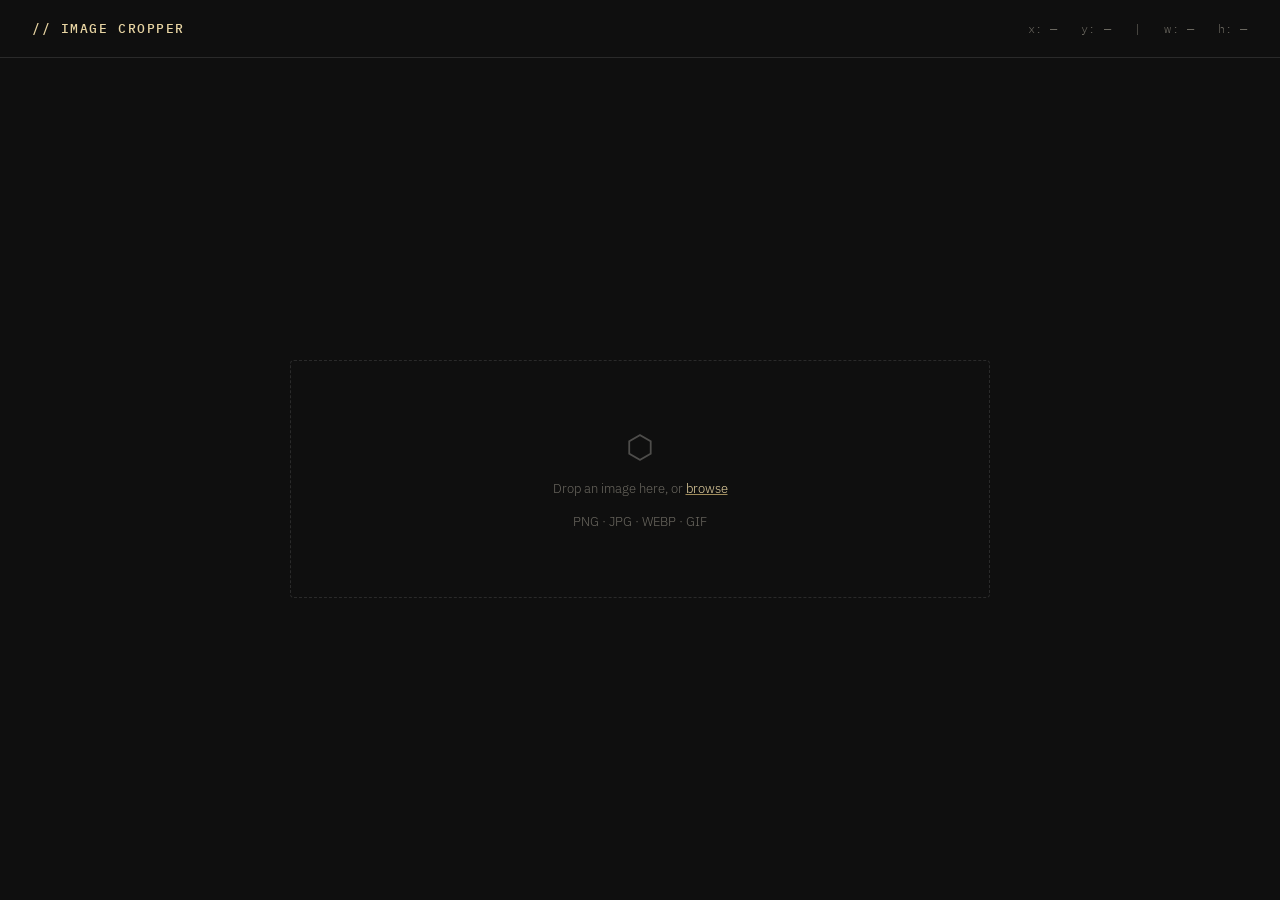
==== image_cropper.html @ 7ad6eeb4 "Add image_cropper.html for image cropping functionality - Introduced a new HTML file for an image cr" ====
<!DOCTYPE html>
<html lang="en">
  <head>
    <meta charset="UTF-8">
    <meta name="viewport" content="width=device-width, initial-scale=1.0">
    <title>Image Cropper</title>
    <style>
      @import url('https://fonts.googleapis.com/css2?family=IBM+Plex+Mono:wght@400;500&family=IBM+Plex+Sans:wght@300;400;500&display=swap');

      *, *::before, *::after { box-sizing: border-box; margin: 0; padding: 0; }

      :root {
        --bg: #0f0f0f;
        --surface: #1a1a1a;
        --border: #2a2a2a;
        --accent: #e8d5a3;
        --accent-dim: #a08c5b;
        --text: #e0ddd6;
        --text-dim: #6b6860;
        --danger: #c0392b;
      }

      body {
        background: var(--bg);
        color: var(--text);
        font-family: 'IBM Plex Sans', sans-serif;
        font-weight: 300;
        min-height: 100vh;
        display: flex;
        flex-direction: column;
      }

      header {
        padding: 1.25rem 2rem;
        border-bottom: 1px solid var(--border);
        display: flex;
        align-items: center;
        gap: 1rem;
      }

      header h1 {
        font-family: 'IBM Plex Mono', monospace;
        font-size: 13px;
        font-weight: 500;
        letter-spacing: 0.12em;
        text-transform: uppercase;
        color: var(--accent);
      }

      header .coords {
        margin-left: auto;
        font-family: 'IBM Plex Mono', monospace;
        font-size: 12px;
        color: var(--text-dim);
        letter-spacing: 0.05em;
        min-width: 280px;
        text-align: right;
      }

      .workspace {
        flex: 1;
        display: flex;
        flex-direction: column;
        align-items: center;
        justify-content: center;
        padding: 2rem;
        gap: 1.5rem;
      }

      .drop-zone {
        width: 100%;
        max-width: 700px;
        border: 1px dashed var(--border);
        border-radius: 4px;
        padding: 4rem 2rem;
        text-align: center;
        cursor: pointer;
        transition: border-color 0.2s, background 0.2s;
        display: flex;
        flex-direction: column;
        align-items: center;
        gap: 0.75rem;
      }

      .drop-zone:hover, .drop-zone.drag-over {
        border-color: var(--accent-dim);
        background: rgba(232, 213, 163, 0.03);
      }

      .drop-zone .icon {
        font-size: 32px;
        opacity: 0.3;
      }

      .drop-zone p {
        font-size: 13px;
        color: var(--text-dim);
        line-height: 1.6;
      }

      .drop-zone span {
        color: var(--accent);
        cursor: pointer;
        text-decoration: underline;
        text-decoration-color: var(--accent-dim);
      }

      #file-input { display: none; }

      .canvas-wrapper {
        position: relative;
        display: none;
        cursor: crosshair;
        border: 1px solid var(--border);
        line-height: 0;
      }

      #main-canvas { display: block; max-width: 100%; }

      .selection-box {
        position: absolute;
        border: 1px solid var(--accent);
        background: rgba(232, 213, 163, 0.08);
        pointer-events: none;
        display: none;
        box-shadow: 0 0 0 1000px rgba(0,0,0,0.45);
      }

      .selection-box::before,
      .selection-box::after {
        content: '';
        position: absolute;
        background: var(--accent);
      }
      .selection-box::before { left: 50%; top: 0; bottom: 0; width: 1px; opacity: 0.3; transform: translateX(-50%); }
      .selection-box::after  { top: 50%; left: 0; right: 0; height: 1px; opacity: 0.3; transform: translateY(-50%); }

      .toolbar {
        display: none;
        gap: 0.75rem;
        align-items: center;
        width: 100%;
        max-width: 700px;
      }

      .size-info {
        font-family: 'IBM Plex Mono', monospace;
        font-size: 12px;
        color: var(--text-dim);
        margin-right: auto;
      }

      .size-info span { color: var(--accent); }

      button {
        font-family: 'IBM Plex Mono', monospace;
        font-size: 12px;
        font-weight: 500;
        letter-spacing: 0.08em;
        text-transform: uppercase;
        padding: 0.5rem 1.25rem;
        border-radius: 2px;
        border: 1px solid var(--border);
        background: transparent;
        color: var(--text-dim);
        cursor: pointer;
        transition: all 0.15s;
      }

      button:hover { border-color: var(--accent-dim); color: var(--text); }

      button.primary {
        border-color: var(--accent);
        color: var(--accent);
      }
      button.primary:hover { background: var(--accent); color: var(--bg); }
      button.primary:disabled { opacity: 0.3; cursor: not-allowed; }
      button.primary:disabled:hover { background: transparent; color: var(--accent); }

      button.danger { border-color: #3a1a1a; color: #804040; }
      button.danger:hover { border-color: var(--danger); color: var(--danger); }

      .preview-section {
        display: none;
        flex-direction: column;
        gap: 1rem;
        width: 100%;
        max-width: 700px;
        border-top: 1px solid var(--border);
        padding-top: 1.5rem;
      }

      .preview-label {
        font-family: 'IBM Plex Mono', monospace;
        font-size: 11px;
        letter-spacing: 0.1em;
        text-transform: uppercase;
        color: var(--text-dim);
      }

      #preview-canvas {
        max-width: 100%;
        border: 1px solid var(--border);
        display: block;
        background: repeating-conic-gradient(#1f1f1f 0% 25%, #181818 0% 50%) 0 0 / 16px 16px;
      }

      .preview-actions { display: flex; gap: 0.75rem; align-items: center; }

      .filename-input {
        font-family: 'IBM Plex Mono', monospace;
        font-size: 12px;
        background: var(--surface);
        border: 1px solid var(--border);
        border-radius: 2px;
        color: var(--text);
        padding: 0.5rem 0.75rem;
        width: 200px;
        outline: none;
        transition: border-color 0.15s;
      }
      .filename-input:focus { border-color: var(--accent-dim); }
      .filename-input::placeholder { color: var(--text-dim); }
    </style>
  </head>
  <body>

    <header>
      <h1>// Image Cropper</h1>
      <div class="coords" id="coords">x: — &nbsp; y: — &nbsp; | &nbsp; w: — &nbsp; h: —</div>
    </header>

    <div class="workspace">

    <div class="drop-zone" id="drop-zone">
      <div class="icon">⬡</div>
      <p>Drop an image here, or <span id="browse-btn">browse</span></p>
      <p>PNG · JPG · WEBP · GIF</p>
    </div>
    <input type="file" id="file-input" accept="image/*">

    <div class="canvas-wrapper" id="canvas-wrapper">
      <canvas id="main-canvas"></canvas>
      <div class="selection-box" id="selection-box"></div>
    </div>

    <div class="toolbar" id="toolbar">
      <div class="size-info" id="size-info">select a region</div>
      <button id="reset-btn" class="danger">Reset</button>
      <button id="crop-btn" class="primary" disabled>Crop</button>
    </div>

    <div class="preview-section" id="preview-section">
      <div class="preview-label">// Preview</div>
      <canvas id="preview-canvas"></canvas>
      <div class="preview-actions">
        <input type="text" class="filename-input" id="filename-input" placeholder="filename" value="crop">
        <button class="primary" id="save-btn">Save PNG</button>
        <button id="new-crop-btn">New crop</button>
      </div>
    </div>

    </div>

    <script>
      const dropZone      = document.getElementById('drop-zone');
      const fileInput     = document.getElementById('file-input');
      const browseBtn     = document.getElementById('browse-btn');
      const wrapper       = document.getElementById('canvas-wrapper');
      const mainCanvas    = document.getElementById('main-canvas');
      const selBox        = document.getElementById('selection-box');
      const toolbar       = document.getElementById('toolbar');
      const sizeInfo      = document.getElementById('size-info');
      const cropBtn       = document.getElementById('crop-btn');
      const resetBtn      = document.getElementById('reset-btn');
      const previewSec    = document.getElementById('preview-section');
      const previewCanvas = document.getElementById('preview-canvas');
      const saveBtn       = document.getElementById('save-btn');
      const newCropBtn    = document.getElementById('new-crop-btn');
      const coordsEl      = document.getElementById('coords');
      const filenameInput = document.getElementById('filename-input');

      const ctx = mainCanvas.getContext('2d');
      let img = null, scale = 1;
      let isDragging = false;
      let startX = 0, startY = 0, selX = 0, selY = 0, selW = 0, selH = 0;

      browseBtn.addEventListener('click', () => fileInput.click());
      dropZone.addEventListener('click', () => fileInput.click());

      dropZone.addEventListener('dragover', e => { e.preventDefault(); dropZone.classList.add('drag-over'); });
      dropZone.addEventListener('dragleave', () => dropZone.classList.remove('drag-over'));
      dropZone.addEventListener('drop', e => {
        e.preventDefault();
        dropZone.classList.remove('drag-over');
        const file = e.dataTransfer.files[0];
        if (file && file.type.startsWith('image/')) loadImage(file);
      });

      fileInput.addEventListener('change', () => {
        if (fileInput.files[0]) loadImage(fileInput.files[0]);
      });

      function loadImage(file) {
        const url = URL.createObjectURL(file);
        img = new Image();
        img.onload = () => {
          const maxW = Math.min(window.innerWidth - 80, 900);
          const maxH = window.innerHeight * 0.65;
          scale = Math.min(1, maxW / img.width, maxH / img.height);
          mainCanvas.width  = Math.round(img.width  * scale);
          mainCanvas.height = Math.round(img.height * scale);
          ctx.drawImage(img, 0, 0, mainCanvas.width, mainCanvas.height);

          dropZone.style.display = 'none';
          wrapper.style.display  = 'block';
          toolbar.style.display  = 'flex';
          previewSec.style.display = 'none';
          resetSelection();
        };
        img.src = url;
      }

      function canvasPos(e) {
        const r = mainCanvas.getBoundingClientRect();
        return {
          x: Math.max(0, Math.min(mainCanvas.width,  Math.round(e.clientX - r.left))),
          y: Math.max(0, Math.min(mainCanvas.height, Math.round(e.clientY - r.top)))
        };
      }

      mainCanvas.addEventListener('mousedown', e => {
          const p = canvasPos(e);
          startX = p.x; startY = p.y;
          isDragging = true;
          selBox.style.display = 'block';
          cropBtn.disabled = true;
          updateBox(p.x, p.y, 0, 0);
      });

      mainCanvas.addEventListener('mousemove', e => {
          const p = canvasPos(e);
          const rx = Math.round(p.x / scale), ry = Math.round(p.y / scale);
          if (isDragging) {
            const x = Math.min(startX, p.x), y = Math.min(startY, p.y);
            const w = Math.abs(p.x - startX), h = Math.abs(p.y - startY);
            updateBox(x, y, w, h);
            const rw = Math.round(w / scale), rh = Math.round(h / scale);
            coordsEl.textContent = `x: ${Math.round(x/scale)}  y: ${Math.round(y/scale)}  |  w: ${rw}  h: ${rh}`;
          } else {
            coordsEl.textContent = `x: ${rx}  y: ${ry}  |  w: —  h: —`;
          }
      });

      mainCanvas.addEventListener('mouseup', e => {
        if (!isDragging) return;
        isDragging = false;
        const p = canvasPos(e);
        selX = Math.min(startX, p.x);
        selY = Math.min(startY, p.y);
        selW = Math.abs(p.x - startX);
        selH = Math.abs(p.y - startY);
        if (selW > 4 && selH > 4) {
          cropBtn.disabled = false;
          const rw = Math.round(selW / scale), rh = Math.round(selH / scale);
          sizeInfo.innerHTML = `<span>${rw}</span> × <span>${rh}</span> px`;
        } else {
          resetSelection();
        }
      });

      mainCanvas.addEventListener('mouseleave', () => {
        if (isDragging) { isDragging = false; }
      });

      function updateBox(x, y, w, h) {
        selBox.style.left   = x + 'px';
        selBox.style.top    = y + 'px';
        selBox.style.width  = w + 'px';
        selBox.style.height = h + 'px';
      }

      function resetSelection() {
        selBox.style.display = 'none';
        cropBtn.disabled = true;
        sizeInfo.innerHTML = 'select a region';
        selX = selY = selW = selH = 0;
      }

      cropBtn.addEventListener('click', () => {
        if (!img || selW === 0) return;
        const rx = Math.round(selX / scale);
        const ry = Math.round(selY / scale);
        const rw = Math.round(selW / scale);
        const rh = Math.round(selH / scale);

        previewCanvas.width  = rw;
        previewCanvas.height = rh;
        const pCtx = previewCanvas.getContext('2d');
        pCtx.drawImage(img, rx, ry, rw, rh, 0, 0, rw, rh);

        previewSec.style.display = 'flex';
        previewSec.scrollIntoView({ behavior: 'smooth', block: 'nearest' });
      });

      saveBtn.addEventListener('click', () => {
        const filename = (filenameInput.value.trim() || 'crop') + '.png';
        previewCanvas.toBlob(blob => {
          const a = document.createElement('a');
          a.href = URL.createObjectURL(blob);
          a.download = filename;
          a.click();
        }, 'image/png');
      });

      newCropBtn.addEventListener('click', () => {
        previewSec.style.display = 'none';
        resetSelection();
      });

      resetBtn.addEventListener('click', () => {
        dropZone.style.display = '';
        wrapper.style.display  = 'none';
        toolbar.style.display  = 'none';
        previewSec.style.display = 'none';
        img = null;
        fileInput.value = '';
        resetSelection();
      });
    </script>
  </body>
</html>
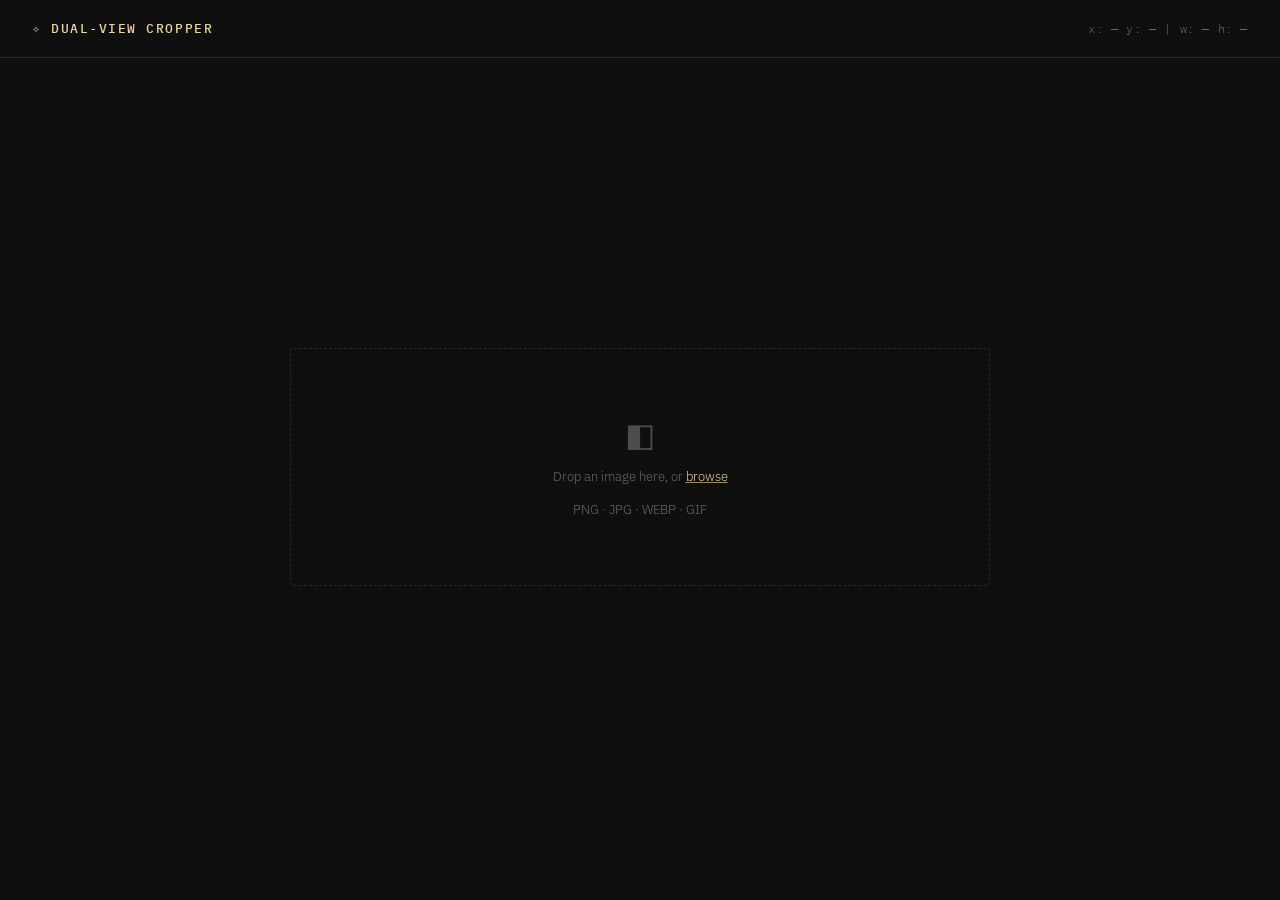
==== commit 69a9d081: "feat: implement responsive dual-panel layout for image cropper with enhanced toolbar and preview con" ====
--- a/image_cropper.html
+++ b/image_cropper.html
@@ -2,8 +2,8 @@
 <html lang="en">
   <head>
     <meta charset="UTF-8">
-    <meta name="viewport" content="width=device-width, initial-scale=1.0">
-    <title>Image Cropper</title>
+    <meta name="viewport" content="width=device-width, initial-scale=1.0, user-scalable=yes">
+    <title>Image Cropper · Dual‑panel layout</title>
     <style>
       @import url('https://fonts.googleapis.com/css2?family=IBM+Plex+Mono:wght@400;500&family=IBM+Plex+Sans:wght@300;400;500&display=swap');
 
@@ -36,6 +36,7 @@
         display: flex;
         align-items: center;
         gap: 1rem;
+        flex-wrap: wrap;
       }
 
       header h1 {
@@ -65,8 +66,10 @@
         justify-content: center;
         padding: 2rem;
         gap: 1.5rem;
-      }
-
+        transition: all 0.2s;
+      }
+
+      /* --- drop zone (unchanged, always centered) --- */
       .drop-zone {
         width: 100%;
         max-width: 700px;
@@ -107,49 +110,107 @@
 
       #file-input { display: none; }
 
+      /* --- cropping interface (hidden until image loaded) --- */
       .canvas-wrapper {
         position: relative;
         display: none;
-        cursor: crosshair;
         border: 1px solid var(--border);
         line-height: 0;
+        background: #0a0a0a;
+        /* will be sized by flex/grid */
       }
 
       #main-canvas { display: block; max-width: 100%; }
 
       .selection-box {
         position: absolute;
-        border: 1px solid var(--accent);
+        border: 2px solid var(--accent);
         background: rgba(232, 213, 163, 0.08);
-        pointer-events: none;
+        pointer-events: auto;
         display: none;
-        box-shadow: 0 0 0 1000px rgba(0,0,0,0.45);
-      }
-
+        cursor: grab;
+        box-shadow: 0 0 0 1000px rgba(0,0,0,0.4);
+        transition: box-shadow 0.05s;
+      }
+      .selection-box:active { cursor: grabbing; }
       .selection-box::before,
       .selection-box::after {
         content: '';
         position: absolute;
         background: var(--accent);
       }
-      .selection-box::before { left: 50%; top: 0; bottom: 0; width: 1px; opacity: 0.3; transform: translateX(-50%); }
-      .selection-box::after  { top: 50%; left: 0; right: 0; height: 1px; opacity: 0.3; transform: translateY(-50%); }
+      .selection-box::before { left: 50%; top: 0; bottom: 0; width: 1px; opacity: 0.25; transform: translateX(-50%); pointer-events: none; }
+      .selection-box::after  { top: 50%; left: 0; right: 0; height: 1px; opacity: 0.25; transform: translateY(-50%); pointer-events: none; }
+
+      /* right stack: toolbar + preview */
+      .right-stack {
+        display: flex;
+        flex-direction: column;
+        gap: 1.5rem;
+        width: 100%;
+      }
 
       .toolbar {
         display: none;
+        flex-direction: column;
+        gap: 1rem;
+        width: 100%;
+        background: var(--surface);
+        padding: 1rem 1.25rem;
+        border-radius: 6px;
+        border: 1px solid var(--border);
+      }
+
+      .toolbar-row {
+        display: flex;
+        flex-wrap: wrap;
+        align-items: center;
         gap: 0.75rem;
+        justify-content: space-between;
+      }
+
+      .crop-inputs {
+        display: flex;
+        flex-wrap: wrap;
+        gap: 1rem;
+        background: rgba(0,0,0,0.25);
+        padding: 0.75rem;
+        border-radius: 4px;
+        margin-top: 0.25rem;
+      }
+
+      .input-group {
+        display: flex;
         align-items: center;
-        width: 100%;
-        max-width: 700px;
-      }
+        gap: 0.5rem;
+        font-family: 'IBM Plex Mono', monospace;
+        font-size: 11px;
+        letter-spacing: 0.03em;
+        color: var(--text-dim);
+      }
+
+      .input-group label { text-transform: uppercase; }
+      .input-group input {
+        background: var(--bg);
+        border: 1px solid var(--border);
+        border-radius: 2px;
+        padding: 0.4rem 0.6rem;
+        width: 80px;
+        font-family: 'IBM Plex Mono', monospace;
+        font-size: 12px;
+        color: var(--accent);
+        text-align: center;
+        outline: none;
+        transition: 0.15s;
+      }
+      .input-group input:focus { border-color: var(--accent-dim); }
+      .input-group input:disabled { opacity: 0.4; color: var(--text-dim); }
 
       .size-info {
         font-family: 'IBM Plex Mono', monospace;
         font-size: 12px;
         color: var(--text-dim);
-        margin-right: auto;
-      }
-
+      }
       .size-info span { color: var(--accent); }
 
       button {
@@ -166,17 +227,11 @@
         cursor: pointer;
         transition: all 0.15s;
       }
-
       button:hover { border-color: var(--accent-dim); color: var(--text); }
-
-      button.primary {
-        border-color: var(--accent);
-        color: var(--accent);
-      }
+      button.primary { border-color: var(--accent); color: var(--accent); }
       button.primary:hover { background: var(--accent); color: var(--bg); }
       button.primary:disabled { opacity: 0.3; cursor: not-allowed; }
       button.primary:disabled:hover { background: transparent; color: var(--accent); }
-
       button.danger { border-color: #3a1a1a; color: #804040; }
       button.danger:hover { border-color: var(--danger); color: var(--danger); }
 
@@ -185,11 +240,11 @@
         flex-direction: column;
         gap: 1rem;
         width: 100%;
-        max-width: 700px;
-        border-top: 1px solid var(--border);
-        padding-top: 1.5rem;
-      }
-
+        background: var(--surface);
+        padding: 1rem 1.25rem;
+        border-radius: 6px;
+        border: 1px solid var(--border);
+      }
       .preview-label {
         font-family: 'IBM Plex Mono', monospace;
         font-size: 11px;
@@ -197,72 +252,139 @@
         text-transform: uppercase;
         color: var(--text-dim);
       }
-
       #preview-canvas {
         max-width: 100%;
         border: 1px solid var(--border);
         display: block;
         background: repeating-conic-gradient(#1f1f1f 0% 25%, #181818 0% 50%) 0 0 / 16px 16px;
       }
-
-      .preview-actions { display: flex; gap: 0.75rem; align-items: center; }
-
+      .preview-actions { display: flex; gap: 0.75rem; align-items: center; flex-wrap: wrap; }
       .filename-input {
         font-family: 'IBM Plex Mono', monospace;
         font-size: 12px;
-        background: var(--surface);
+        background: var(--bg);
         border: 1px solid var(--border);
         border-radius: 2px;
         color: var(--text);
         padding: 0.5rem 0.75rem;
         width: 200px;
         outline: none;
-        transition: border-color 0.15s;
       }
       .filename-input:focus { border-color: var(--accent-dim); }
-      .filename-input::placeholder { color: var(--text-dim); }
+
+      /* ========== RESPONSIVE LAYOUT (only when cropping is active) ========== */
+      /* Default: single column (small screens & fallback) */
+      .workspace.cropper-active {
+        align-items: stretch;
+        justify-content: flex-start;
+      }
+
+      /* Large screens: two columns (canvas | right-stack) */
+      @media (min-width: 900px) {
+        .workspace.cropper-active {
+          display: grid;
+          grid-template-columns: 1fr 1fr;
+          gap: 2rem;
+          align-items: start;
+        }
+        .workspace.cropper-active .canvas-wrapper {
+          height: 100%;
+          display: flex;
+          align-items: center;
+          justify-content: center;
+          min-height: 0;
+        }
+        .workspace.cropper-active .right-stack {
+          height: 100%;
+          display: flex;
+          flex-direction: column;
+          gap: 1.5rem;
+        }
+        .workspace.cropper-active .toolbar {
+          flex-shrink: 0;
+        }
+        .workspace.cropper-active .preview-section {
+          flex: 1;
+          display: flex;
+          flex-direction: column;
+          overflow: auto;
+          min-height: 0;
+        }
+        .workspace.cropper-active #preview-canvas {
+          max-height: 100%;
+          object-fit: contain;
+        }
+      }
+
+      /* For medium-large but not ultra wide, keep canvas responsive */
+      .canvas-wrapper {
+        justify-self: center;
+        width: 100%;
+        overflow: auto;
+      }
     </style>
   </head>
   <body>
 
     <header>
-      <h1>// Image Cropper</h1>
-      <div class="coords" id="coords">x: — &nbsp; y: — &nbsp; | &nbsp; w: — &nbsp; h: —</div>
+      <h1>✧ DUAL‑VIEW CROPPER</h1>
+      <div class="coords" id="coords">x: —  y: —  |  w: —  h: —</div>
     </header>
 
-    <div class="workspace">
-
-    <div class="drop-zone" id="drop-zone">
-      <div class="icon">⬡</div>
-      <p>Drop an image here, or <span id="browse-btn">browse</span></p>
-      <p>PNG · JPG · WEBP · GIF</p>
-    </div>
-    <input type="file" id="file-input" accept="image/*">
-
-    <div class="canvas-wrapper" id="canvas-wrapper">
-      <canvas id="main-canvas"></canvas>
-      <div class="selection-box" id="selection-box"></div>
-    </div>
-
-    <div class="toolbar" id="toolbar">
-      <div class="size-info" id="size-info">select a region</div>
-      <button id="reset-btn" class="danger">Reset</button>
-      <button id="crop-btn" class="primary" disabled>Crop</button>
-    </div>
-
-    <div class="preview-section" id="preview-section">
-      <div class="preview-label">// Preview</div>
-      <canvas id="preview-canvas"></canvas>
-      <div class="preview-actions">
-        <input type="text" class="filename-input" id="filename-input" placeholder="filename" value="crop">
-        <button class="primary" id="save-btn">Save PNG</button>
-        <button id="new-crop-btn">New crop</button>
+    <div class="workspace" id="workspace">
+      <!-- DROP ZONE (always visible initially) -->
+      <div class="drop-zone" id="drop-zone">
+        <div class="icon">◧</div>
+        <p>Drop an image here, or <span id="browse-btn">browse</span></p>
+        <p>PNG · JPG · WEBP · GIF</p>
+      </div>
+      <input type="file" id="file-input" accept="image/*">
+
+      <!-- cropping interface (hidden until image loaded) -->
+      <div class="canvas-wrapper" id="canvas-wrapper">
+        <canvas id="main-canvas"></canvas>
+        <div class="selection-box" id="selection-box"></div>
+      </div>
+
+      <!-- right side: toolbar + preview stacked -->
+      <div class="right-stack">
+        <div class="toolbar" id="toolbar">
+          <div class="toolbar-row">
+            <div class="size-info" id="size-info">⚡ no active crop</div>
+            <div style="display: flex; gap: 8px;">
+              <button id="start-crop-btn" class="primary" disabled>✧ Start cropping</button>
+              <button id="reset-btn" class="danger">⟳ Reset all</button>
+            </div>
+          </div>
+          
+          <!-- manual coordinate inputs -->
+          <div class="crop-inputs" id="crop-inputs-panel">
+            <div class="input-group"><label>X (px)</label><input type="number" id="crop-x" step="1" value="0" disabled></div>
+            <div class="input-group"><label>Y (px)</label><input type="number" id="crop-y" step="1" value="0" disabled></div>
+            <div class="input-group"><label>WIDTH</label><input type="number" id="crop-w" step="1" value="0" disabled></div>
+            <div class="input-group"><label>HEIGHT</label><input type="number" id="crop-h" step="1" value="0" disabled></div>
+          </div>
+          
+          <div class="toolbar-row" style="justify-content: flex-end;">
+            <button id="crop-btn" class="primary">✂︎ Apply crop (live)</button>
+          </div>
+        </div>
+
+        <div class="preview-section" id="preview-section">
+          <div class="preview-label">// Live cropped preview</div>
+          <canvas id="preview-canvas"></canvas>
+          <div class="preview-actions">
+            <input type="text" class="filename-input" id="filename-input" placeholder="filename" value="cropped">
+            <button class="primary" id="save-btn">Save PNG</button>
+            <button id="new-crop-btn">⟳ New crop</button>
+          </div>
+        </div>
       </div>
     </div>
 
-    </div>
-
     <script>
+      // DOM elements
+      const workspaceDiv = document.getElementById('workspace');
       const dropZone      = document.getElementById('drop-zone');
       const fileInput     = document.getElementById('file-input');
       const browseBtn     = document.getElementById('browse-btn');
@@ -279,15 +401,339 @@
       const newCropBtn    = document.getElementById('new-crop-btn');
       const coordsEl      = document.getElementById('coords');
       const filenameInput = document.getElementById('filename-input');
-
+      const startCropBtn  = document.getElementById('start-crop-btn');
+      
+      // manual inputs
+      const inputX = document.getElementById('crop-x');
+      const inputY = document.getElementById('crop-y');
+      const inputW = document.getElementById('crop-w');
+      const inputH = document.getElementById('crop-h');
+
+      // image state
+      let img = null;               // HTMLImageElement
+      let scale = 1;               // canvas scaling factor (image original -> canvas)
+      let imgNaturalWidth = 0, imgNaturalHeight = 0;
+      
+      // crop region in ORIGINAL image coordinates (px)
+      let cropX = 0, cropY = 0, cropW = 0, cropH = 0;
+      let selectionActive = false;   // whether selection box is shown & interactive
+      
+      // resize / drag interaction
+      let dragActive = false;
+      let dragType = null;           // 'move', 'top', 'bottom', 'left', 'right', 'topLeft', 'topRight', 'bottomLeft', 'bottomRight'
+      let dragStartMouse = { x: 0, y: 0 };   // canvas-relative pixels
+      let dragStartCrop = { x: 0, y: 0, w: 0, h: 0 };
+      
       const ctx = mainCanvas.getContext('2d');
-      let img = null, scale = 1;
-      let isDragging = false;
-      let startX = 0, startY = 0, selX = 0, selY = 0, selW = 0, selH = 0;
-
+      
+      // ---- LIVE PREVIEW: generate preview from current crop ----
+      function updateLivePreview() {
+        if (!img || !selectionActive || cropW <= 0 || cropH <= 0) {
+          previewSec.style.display = 'none';
+          return;
+        }
+        const rw = cropW;
+        const rh = cropH;
+        previewCanvas.width = rw;
+        previewCanvas.height = rh;
+        const pCtx = previewCanvas.getContext('2d');
+        pCtx.drawImage(img, cropX, cropY, rw, rh, 0, 0, rw, rh);
+        previewSec.style.display = 'flex';
+      }
+      
+      // ---- coordinate helpers ----
+      function canvasToOriginalCoord(canvasX, canvasY) {
+        return { x: Math.round(canvasX / scale), y: Math.round(canvasY / scale) };
+      }
+      function originalToCanvasCoord(origX, origY) {
+        return { x: origX * scale, y: origY * scale };
+      }
+      function originalToCanvasSize(wOrig, hOrig) {
+        return { w: wOrig * scale, h: hOrig * scale };
+      }
+      
+      // ---- update selection box UI ----
+      function updateSelectionDiv() {
+        if (!selectionActive || cropW <= 0 || cropH <= 0) {
+          selBox.style.display = 'none';
+          return;
+        }
+        const canvasPos = originalToCanvasCoord(cropX, cropY);
+        const canvasSize = originalToCanvasSize(cropW, cropH);
+        selBox.style.left = canvasPos.x + 'px';
+        selBox.style.top = canvasPos.y + 'px';
+        selBox.style.width = canvasSize.w + 'px';
+        selBox.style.height = canvasSize.h + 'px';
+        selBox.style.display = 'block';
+      }
+      
+      // update manual inputs & sizeInfo & trigger live preview
+      function updateUIFromCrop() {
+        if (!selectionActive || cropW <= 0 || cropH <= 0) {
+          inputX.disabled = true; inputY.disabled = true; inputW.disabled = true; inputH.disabled = true;
+          sizeInfo.innerHTML = `⚡ select or start cropping`;
+          if (cropW <= 0) selBox.style.display = 'none';
+          updateLivePreview();
+          return;
+        }
+        inputX.disabled = false; inputY.disabled = false; inputW.disabled = false; inputH.disabled = false;
+        inputX.value = cropX;
+        inputY.value = cropY;
+        inputW.value = cropW;
+        inputH.value = cropH;
+        sizeInfo.innerHTML = `<span>${cropW}</span> × <span>${cropH}</span> px  (x:${cropX}, y:${cropY})`;
+        updateSelectionDiv();
+        updateLivePreview();  // real‑time refresh
+      }
+      
+      // clamp crop region to image bounds
+      function clampCropBounds() {
+        if (!img) return;
+        const maxX = imgNaturalWidth - cropW;
+        const maxY = imgNaturalHeight - cropH;
+        cropX = Math.min(Math.max(0, cropX), Math.max(0, maxX));
+        cropY = Math.min(Math.max(0, cropY), Math.max(0, maxY));
+        cropW = Math.min(cropW, imgNaturalWidth - cropX);
+        cropH = Math.min(cropH, imgNaturalHeight - cropY);
+        if (cropW < 1) cropW = 1;
+        if (cropH < 1) cropH = 1;
+        if (cropX + cropW > imgNaturalWidth) cropX = imgNaturalWidth - cropW;
+        if (cropY + cropH > imgNaturalHeight) cropY = imgNaturalHeight - cropH;
+      }
+      
+      function setCrop(newX, newY, newW, newH, updateInputs = true) {
+        if (!img) return;
+        cropX = Math.round(newX);
+        cropY = Math.round(newY);
+        cropW = Math.round(newW);
+        cropH = Math.round(newH);
+        if (cropW < 1) cropW = 1;
+        if (cropH < 1) cropH = 1;
+        clampCropBounds();
+        updateSelectionDiv();
+        if (updateInputs) updateUIFromCrop();
+        else {
+          updateSelectionDiv();
+          updateLivePreview();
+        }
+      }
+      
+      function initDefaultCenteredCrop() {
+        if (!img) return;
+        let defaultSize = Math.min(150, imgNaturalWidth, imgNaturalHeight);
+        defaultSize = Math.max(40, defaultSize);
+        const newW = defaultSize;
+        const newH = defaultSize;
+        const newX = Math.floor((imgNaturalWidth - newW) / 2);
+        const newY = Math.floor((imgNaturalHeight - newH) / 2);
+        setCrop(newX, newY, newW, newH, true);
+        selectionActive = true;
+        updateUIFromCrop();
+      }
+      
+      function deactivateCrop() {
+        selectionActive = false;
+        cropW = 0; cropH = 0; cropX = 0; cropY = 0;
+        selBox.style.display = 'none';
+        inputX.disabled = true; inputY.disabled = true; inputW.disabled = true; inputH.disabled = true;
+        inputX.value = 0; inputY.value = 0; inputW.value = 0; inputH.value = 0;
+        sizeInfo.innerHTML = `⚡ no active crop — press "Start cropping"`;
+        updateLivePreview();
+      }
+      
+      // ---- resize & drag handlers ----
+      function getResizeHandleType(mouseCanvasX, mouseCanvasY) {
+        if (!selectionActive || cropW <= 0) return null;
+        const leftEdge = cropX * scale;
+        const rightEdge = (cropX + cropW) * scale;
+        const topEdge = cropY * scale;
+        const bottomEdge = (cropY + cropH) * scale;
+        const threshold = 12;
+        const nearLeft = Math.abs(mouseCanvasX - leftEdge) <= threshold;
+        const nearRight = Math.abs(mouseCanvasX - rightEdge) <= threshold;
+        const nearTop = Math.abs(mouseCanvasY - topEdge) <= threshold;
+        const nearBottom = Math.abs(mouseCanvasY - bottomEdge) <= threshold;
+        
+        if (nearLeft && nearTop) return 'topLeft';
+        if (nearRight && nearTop) return 'topRight';
+        if (nearLeft && nearBottom) return 'bottomLeft';
+        if (nearRight && nearBottom) return 'bottomRight';
+        if (nearLeft) return 'left';
+        if (nearRight) return 'right';
+        if (nearTop) return 'top';
+        if (nearBottom) return 'bottom';
+        if (mouseCanvasX > leftEdge && mouseCanvasX < rightEdge && mouseCanvasY > topEdge && mouseCanvasY < bottomEdge) return 'move';
+        return null;
+      }
+      
+      function setCursorFromHandle(handle) {
+        if (!handle) { selBox.style.cursor = 'grab'; return; }
+        const cursors = {
+          move: 'grab', top: 'ns-resize', bottom: 'ns-resize', left: 'ew-resize', right: 'ew-resize',
+          topLeft: 'nw-resize', topRight: 'ne-resize', bottomLeft: 'sw-resize', bottomRight: 'se-resize'
+        };
+        selBox.style.cursor = cursors[handle] || 'default';
+      }
+      
+      function onSelBoxMousemove(e) {
+        if (!selectionActive || dragActive) return;
+        const canvasRect = mainCanvas.getBoundingClientRect();
+        const mouseCanvasX = (e.clientX - canvasRect.left);
+        const mouseCanvasY = (e.clientY - canvasRect.top);
+        const handle = getResizeHandleType(mouseCanvasX, mouseCanvasY);
+        setCursorFromHandle(handle);
+      }
+      
+      function onSelBoxMouseDown(e) {
+        if (!selectionActive || cropW <= 0 || cropH <= 0) return;
+        e.preventDefault();
+        e.stopPropagation();
+        const canvasRect = mainCanvas.getBoundingClientRect();
+        const mouseCanvasX = (e.clientX - canvasRect.left);
+        const mouseCanvasY = (e.clientY - canvasRect.top);
+        const handle = getResizeHandleType(mouseCanvasX, mouseCanvasY);
+        if (!handle) return;
+        
+        dragActive = true;
+        dragType = handle;
+        dragStartMouse.x = mouseCanvasX;
+        dragStartMouse.y = mouseCanvasY;
+        dragStartCrop = { x: cropX, y: cropY, w: cropW, h: cropH };
+        document.body.style.userSelect = 'none';
+        
+        window.addEventListener('mousemove', onGlobalMouseMove);
+        window.addEventListener('mouseup', onGlobalMouseUp);
+      }
+      
+      function onGlobalMouseMove(e) {
+        if (!dragActive || !img) return;
+        const canvasRect = mainCanvas.getBoundingClientRect();
+        let mouseCanvasX = (e.clientX - canvasRect.left);
+        let mouseCanvasY = (e.clientY - canvasRect.top);
+        mouseCanvasX = Math.min(Math.max(0, mouseCanvasX), mainCanvas.width);
+        mouseCanvasY = Math.min(Math.max(0, mouseCanvasY), mainCanvas.height);
+        
+        const deltaX = (mouseCanvasX - dragStartMouse.x) / scale;
+        const deltaY = (mouseCanvasY - dragStartMouse.y) / scale;
+        let newX = dragStartCrop.x, newY = dragStartCrop.y, newW = dragStartCrop.w, newH = dragStartCrop.h;
+        
+        switch(dragType) {
+          case 'move': newX = dragStartCrop.x + deltaX; newY = dragStartCrop.y + deltaY; break;
+          case 'right': newW = dragStartCrop.w + deltaX; break;
+          case 'left': newX = dragStartCrop.x + deltaX; newW = dragStartCrop.w - deltaX; break;
+          case 'bottom': newH = dragStartCrop.h + deltaY; break;
+          case 'top': newY = dragStartCrop.y + deltaY; newH = dragStartCrop.h - deltaY; break;
+          case 'topRight': newY = dragStartCrop.y + deltaY; newH = dragStartCrop.h - deltaY; newW = dragStartCrop.w + deltaX; break;
+          case 'topLeft': newX = dragStartCrop.x + deltaX; newW = dragStartCrop.w - deltaX; newY = dragStartCrop.y + deltaY; newH = dragStartCrop.h - deltaY; break;
+          case 'bottomRight': newW = dragStartCrop.w + deltaX; newH = dragStartCrop.h + deltaY; break;
+          case 'bottomLeft': newX = dragStartCrop.x + deltaX; newW = dragStartCrop.w - deltaX; newH = dragStartCrop.h + deltaY; break;
+        }
+        if (newW < 2) newW = 2;
+        if (newH < 2) newH = 2;
+        setCrop(newX, newY, newW, newH, true);
+        clampCropBounds();
+        updateUIFromCrop();
+      }
+      
+      function onGlobalMouseUp() {
+        dragActive = false;
+        dragType = null;
+        document.body.style.userSelect = '';
+        window.removeEventListener('mousemove', onGlobalMouseMove);
+        window.removeEventListener('mouseup', onGlobalMouseUp);
+        if (selectionActive && cropW > 0) updateUIFromCrop();
+      }
+      
+      // ---- header mouse tracking ----
+      function updateHeaderCoords(e) {
+        if (!img) return;
+        const rect = mainCanvas.getBoundingClientRect();
+        let canvasX = (e.clientX - rect.left);
+        let canvasY = (e.clientY - rect.top);
+        if (canvasX >= 0 && canvasY >= 0 && canvasX <= mainCanvas.width && canvasY <= mainCanvas.height) {
+          const orig = canvasToOriginalCoord(canvasX, canvasY);
+          coordsEl.textContent = `x: ${orig.x}  y: ${orig.y}  |  w: —  h: —`;
+        } else {
+          if (selectionActive && cropW>0) coordsEl.textContent = `crop: ${cropW}×${cropH}`;
+          else coordsEl.textContent = `x: —  y: —  |  w: —  h: —`;
+        }
+      }
+      
+      function onCanvasMouseLeave() {
+        if (selectionActive && cropW>0) coordsEl.textContent = `crop active: ${cropW}×${cropH}`;
+        else coordsEl.textContent = `x: —  y: —  |  w: —  h: —`;
+      }
+      
+      // ---- load image and switch to cropping layout ----
+      function loadImage(file) {
+        const url = URL.createObjectURL(file);
+        img = new Image();
+        img.onload = () => {
+          imgNaturalWidth = img.width;
+          imgNaturalHeight = img.height;
+          const maxW = Math.min(window.innerWidth - 80, 900);
+          const maxH = window.innerHeight * 0.6;
+          scale = Math.min(1, maxW / imgNaturalWidth, maxH / imgNaturalHeight);
+          mainCanvas.width = Math.round(imgNaturalWidth * scale);
+          mainCanvas.height = Math.round(imgNaturalHeight * scale);
+          ctx.drawImage(img, 0, 0, mainCanvas.width, mainCanvas.height);
+          
+          // UI transition
+          dropZone.style.display = 'none';
+          wrapper.style.display = 'block';
+          toolbar.style.display = 'flex';
+          previewSec.style.display = 'none';
+          workspaceDiv.classList.add('cropper-active');  // enable responsive two‑column layout
+          deactivateCrop();
+          selectionActive = false;
+          startCropBtn.disabled = false;
+          URL.revokeObjectURL(url);
+        };
+        img.src = url;
+      }
+      
+      function startCropping() {
+        if (!img) return;
+        deactivateCrop();
+        selectionActive = true;
+        initDefaultCenteredCrop();
+      }
+      
+      function fullReset() {
+        dropZone.style.display = '';
+        wrapper.style.display = 'none';
+        toolbar.style.display = 'none';
+        previewSec.style.display = 'none';
+        workspaceDiv.classList.remove('cropper-active');
+        if (img) { img = null; }
+        fileInput.value = '';
+        deactivateCrop();
+        selectionActive = false;
+        startCropBtn.disabled = true;
+        coordsEl.textContent = `x: —  y: —  |  w: —  h: —`;
+        if (ctx) ctx.clearRect(0, 0, mainCanvas.width, mainCanvas.height);
+      }
+      
+      function onInputChange() {
+        if (!selectionActive || !img) return;
+        let newX = parseInt(inputX.value, 10);
+        let newY = parseInt(inputY.value, 10);
+        let newW = parseInt(inputW.value, 10);
+        let newH = parseInt(inputH.value, 10);
+        if (isNaN(newX)) newX = cropX;
+        if (isNaN(newY)) newY = cropY;
+        if (isNaN(newW)) newW = cropW;
+        if (isNaN(newH)) newH = cropH;
+        if (newW < 1) newW = 1;
+        if (newH < 1) newH = 1;
+        setCrop(newX, newY, newW, newH, false);
+        clampCropBounds();
+        updateUIFromCrop();
+      }
+      
+      // ---- event binding ----
       browseBtn.addEventListener('click', () => fileInput.click());
       dropZone.addEventListener('click', () => fileInput.click());
-
       dropZone.addEventListener('dragover', e => { e.preventDefault(); dropZone.classList.add('drag-over'); });
       dropZone.addEventListener('dragleave', () => dropZone.classList.remove('drag-over'));
       dropZone.addEventListener('drop', e => {
@@ -296,115 +742,13 @@
         const file = e.dataTransfer.files[0];
         if (file && file.type.startsWith('image/')) loadImage(file);
       });
-
-      fileInput.addEventListener('change', () => {
-        if (fileInput.files[0]) loadImage(fileInput.files[0]);
-      });
-
-      function loadImage(file) {
-        const url = URL.createObjectURL(file);
-        img = new Image();
-        img.onload = () => {
-          const maxW = Math.min(window.innerWidth - 80, 900);
-          const maxH = window.innerHeight * 0.65;
-          scale = Math.min(1, maxW / img.width, maxH / img.height);
-          mainCanvas.width  = Math.round(img.width  * scale);
-          mainCanvas.height = Math.round(img.height * scale);
-          ctx.drawImage(img, 0, 0, mainCanvas.width, mainCanvas.height);
-
-          dropZone.style.display = 'none';
-          wrapper.style.display  = 'block';
-          toolbar.style.display  = 'flex';
-          previewSec.style.display = 'none';
-          resetSelection();
-        };
-        img.src = url;
-      }
-
-      function canvasPos(e) {
-        const r = mainCanvas.getBoundingClientRect();
-        return {
-          x: Math.max(0, Math.min(mainCanvas.width,  Math.round(e.clientX - r.left))),
-          y: Math.max(0, Math.min(mainCanvas.height, Math.round(e.clientY - r.top)))
-        };
-      }
-
-      mainCanvas.addEventListener('mousedown', e => {
-          const p = canvasPos(e);
-          startX = p.x; startY = p.y;
-          isDragging = true;
-          selBox.style.display = 'block';
-          cropBtn.disabled = true;
-          updateBox(p.x, p.y, 0, 0);
-      });
-
-      mainCanvas.addEventListener('mousemove', e => {
-          const p = canvasPos(e);
-          const rx = Math.round(p.x / scale), ry = Math.round(p.y / scale);
-          if (isDragging) {
-            const x = Math.min(startX, p.x), y = Math.min(startY, p.y);
-            const w = Math.abs(p.x - startX), h = Math.abs(p.y - startY);
-            updateBox(x, y, w, h);
-            const rw = Math.round(w / scale), rh = Math.round(h / scale);
-            coordsEl.textContent = `x: ${Math.round(x/scale)}  y: ${Math.round(y/scale)}  |  w: ${rw}  h: ${rh}`;
-          } else {
-            coordsEl.textContent = `x: ${rx}  y: ${ry}  |  w: —  h: —`;
-          }
-      });
-
-      mainCanvas.addEventListener('mouseup', e => {
-        if (!isDragging) return;
-        isDragging = false;
-        const p = canvasPos(e);
-        selX = Math.min(startX, p.x);
-        selY = Math.min(startY, p.y);
-        selW = Math.abs(p.x - startX);
-        selH = Math.abs(p.y - startY);
-        if (selW > 4 && selH > 4) {
-          cropBtn.disabled = false;
-          const rw = Math.round(selW / scale), rh = Math.round(selH / scale);
-          sizeInfo.innerHTML = `<span>${rw}</span> × <span>${rh}</span> px`;
-        } else {
-          resetSelection();
-        }
-      });
-
-      mainCanvas.addEventListener('mouseleave', () => {
-        if (isDragging) { isDragging = false; }
-      });
-
-      function updateBox(x, y, w, h) {
-        selBox.style.left   = x + 'px';
-        selBox.style.top    = y + 'px';
-        selBox.style.width  = w + 'px';
-        selBox.style.height = h + 'px';
-      }
-
-      function resetSelection() {
-        selBox.style.display = 'none';
-        cropBtn.disabled = true;
-        sizeInfo.innerHTML = 'select a region';
-        selX = selY = selW = selH = 0;
-      }
-
-      cropBtn.addEventListener('click', () => {
-        if (!img || selW === 0) return;
-        const rx = Math.round(selX / scale);
-        const ry = Math.round(selY / scale);
-        const rw = Math.round(selW / scale);
-        const rh = Math.round(selH / scale);
-
-        previewCanvas.width  = rw;
-        previewCanvas.height = rh;
-        const pCtx = previewCanvas.getContext('2d');
-        pCtx.drawImage(img, rx, ry, rw, rh, 0, 0, rw, rh);
-
-        previewSec.style.display = 'flex';
-        previewSec.scrollIntoView({ behavior: 'smooth', block: 'nearest' });
-      });
-
+      fileInput.addEventListener('change', () => { if (fileInput.files[0]) loadImage(fileInput.files[0]); });
+      
+      startCropBtn.addEventListener('click', startCropping);
+      resetBtn.addEventListener('click', fullReset);
+      cropBtn.addEventListener('click', () => { if (selectionActive && cropW>0) updateLivePreview(); });
       saveBtn.addEventListener('click', () => {
-        const filename = (filenameInput.value.trim() || 'crop') + '.png';
+        const filename = (filenameInput.value.trim() || 'cropped') + '.png';
         previewCanvas.toBlob(blob => {
           const a = document.createElement('a');
           a.href = URL.createObjectURL(blob);
@@ -412,21 +756,18 @@
           a.click();
         }, 'image/png');
       });
-
-      newCropBtn.addEventListener('click', () => {
-        previewSec.style.display = 'none';
-        resetSelection();
-      });
-
-      resetBtn.addEventListener('click', () => {
-        dropZone.style.display = '';
-        wrapper.style.display  = 'none';
-        toolbar.style.display  = 'none';
-        previewSec.style.display = 'none';
-        img = null;
-        fileInput.value = '';
-        resetSelection();
-      });
+      newCropBtn.addEventListener('click', () => { if (img) startCropping(); });
+      
+      inputX.addEventListener('input', onInputChange);
+      inputY.addEventListener('input', onInputChange);
+      inputW.addEventListener('input', onInputChange);
+      inputH.addEventListener('input', onInputChange);
+      
+      selBox.addEventListener('mousemove', onSelBoxMousemove);
+      selBox.addEventListener('mousedown', onSelBoxMouseDown);
+      mainCanvas.addEventListener('mousemove', updateHeaderCoords);
+      mainCanvas.addEventListener('mouseleave', onCanvasMouseLeave);
+      window.addEventListener('dragstart', (e) => e.preventDefault());
     </script>
   </body>
 </html>
